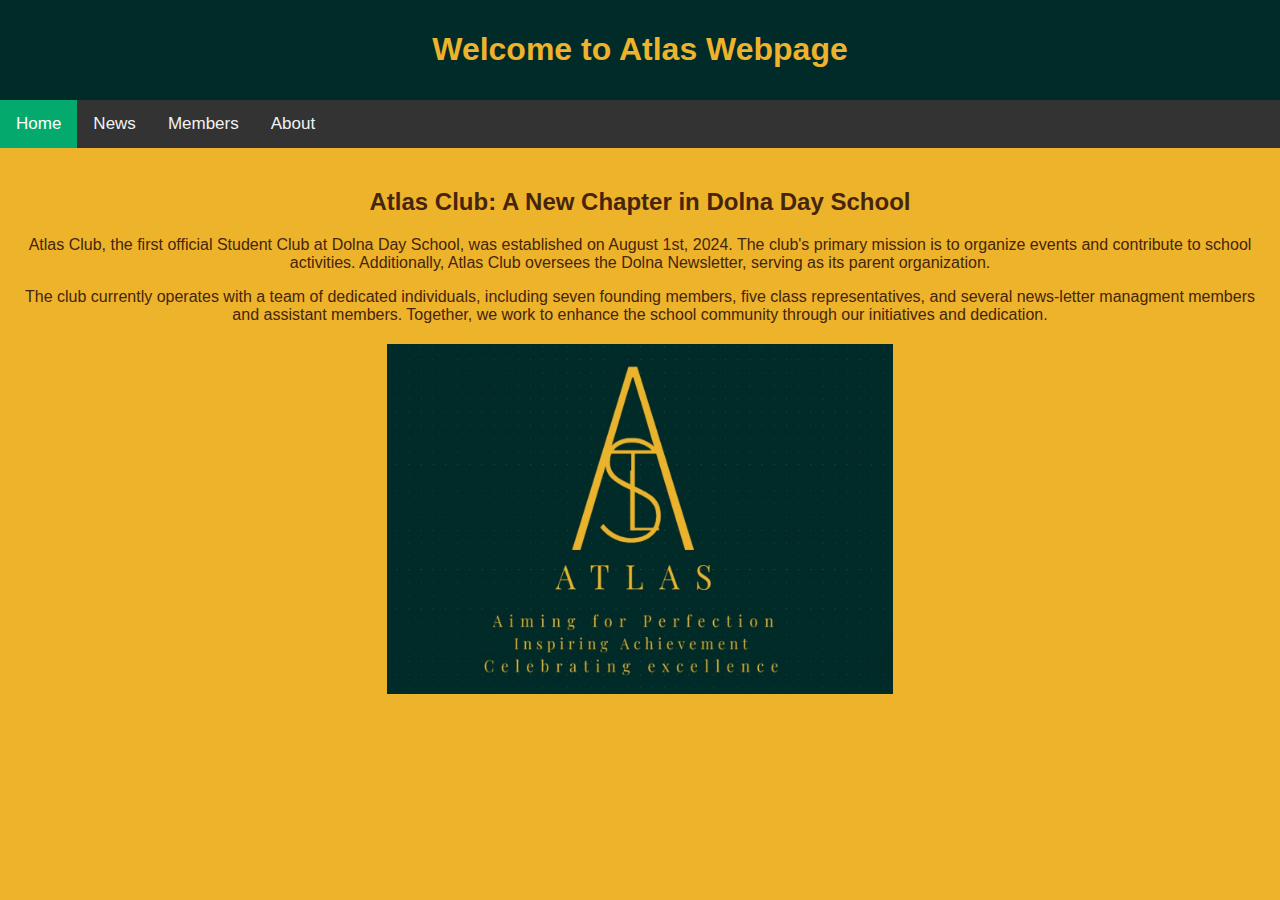
==== index.html @ a120929c "Add files via upload" ====
<!DOCTYPE html>
<html lang="en">
<head>
    <meta charset="UTF-8">
    <meta name="viewport" content="width=device-width, initial-scale=1.0">
    <title>Atlas-Home</title>
    <link rel="icon" type="image/x-icon" href="icon.ico">
    <link rel="stylesheet" href="main_style.css">
</head>
<body>
    <header>
        <h1>Welcome to Atlas Webpage</h1>
    </header>
<div class="topnav">
  <a class="active" href="#home">Home</a>
  <a href="#news">News</a>
  <a href="Members.html">Members</a>
  <a href="#about">About</a>
</div>
    <main>
<center>
        <h2>Atlas Club: A New Chapter in Dolna Day School</h2>
        <p>Atlas Club, the first official Student Club at Dolna Day School, was established on August 1st, 2024. The club's primary mission is to organize events and contribute to school activities. Additionally, Atlas Club oversees the Dolna Newsletter, serving as its parent organization.</p>

<p>The club currently operates with a team of dedicated individuals, including seven founding members, five class representatives, and several news-letter managment members and assistant members. Together, we work to enhance the school community through our initiatives and dedication.</p>
	<img src="icon.png" alt="Club_logo">
</center>
    </main>
---- main_style.css ----
body {
    font-family: Arial, sans-serif;
    margin: 0;
    padding: 0;
    background-color: #EDB32B;
color: #45250d;
}
header {
    background-color: #012B29;
    color: #EDB32B;
    padding: 10px 0;
    text-align: center;
}
main {
    padding: 20px;
}
footer {
    background-color: #333;
    color: white;
    text-align: center;
    padding: 10px 0;
    position: fixed;
    width: 100%;
    bottom: 0;
}
img {
    max-width: 70%;
    height: 350px;
    display: block;
    margin: 20px auto;
}
.topnav {
overflow: hidden;
background-color: #333;
}

.topnav a {
float: left;
color: #f2f2f2;
text-align: center;
padding: 14px 16px;
text-decoration: none;
font-size: 17px;
}

.topnav a:hover {
background-color: #ddd;
color: black;
}

.topnav a.active {
background-color: #04AA6D;
color: white;
}
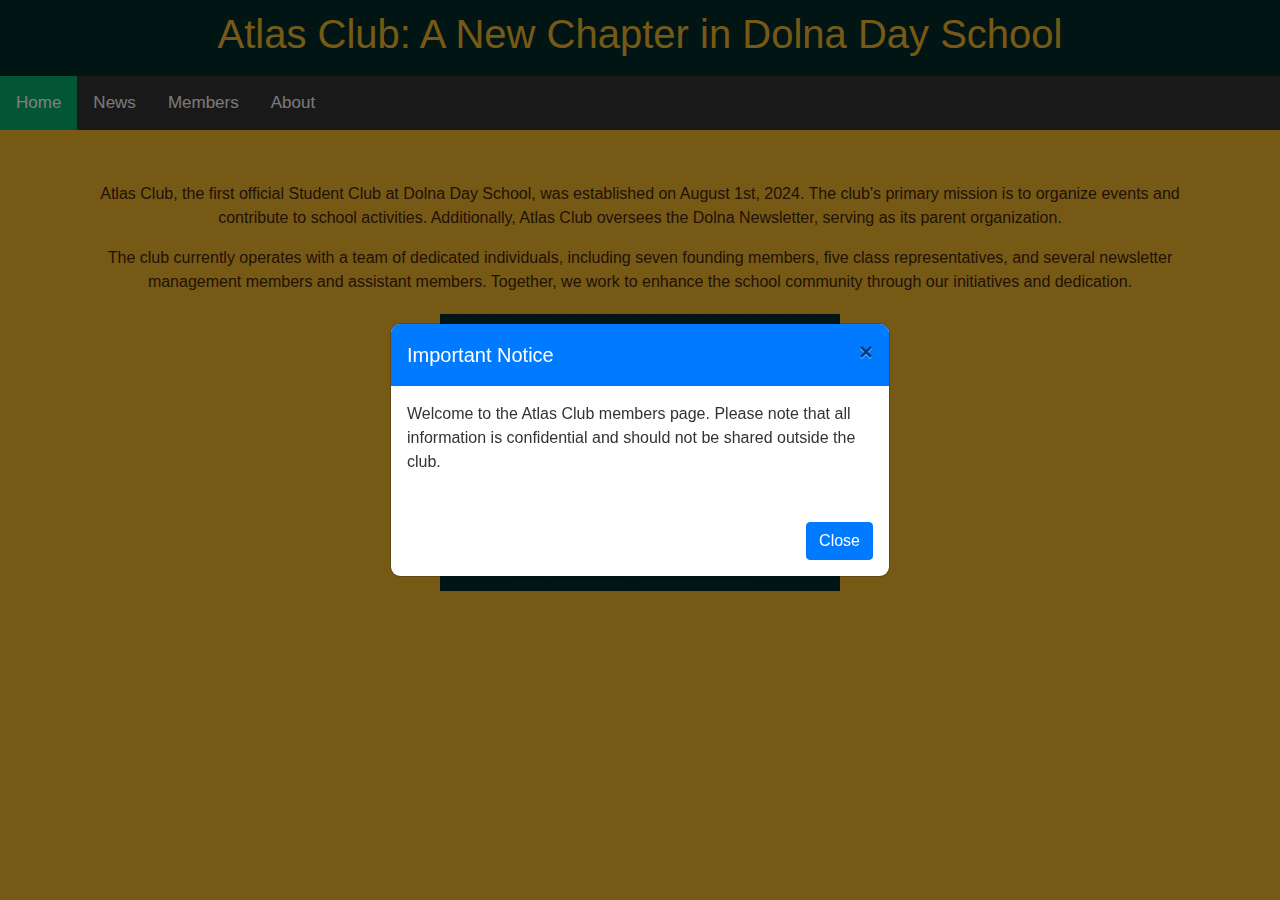
==== commit 9ed3e593: "Add files via upload" ====
--- a/index.html
+++ b/index.html
@@ -5,24 +5,61 @@
     <meta name="viewport" content="width=device-width, initial-scale=1.0">
     <title>Atlas-Home</title>
     <link rel="icon" type="image/x-icon" href="icon.ico">
+    <!-- Include Bootstrap CSS -->
+    <link href="https://stackpath.bootstrapcdn.com/bootstrap/4.5.2/css/bootstrap.min.css" rel="stylesheet">
     <link rel="stylesheet" href="main_style.css">
 </head>
 <body>
-    <header>
-        <h1>Welcome to Atlas Webpage</h1>
+ <div class="modal fade" id="noticeModal" tabindex="-1" role="dialog" aria-labelledby="noticeModalLabel" aria-hidden="true">
+      <div class="modal-dialog modal-dialog-centered" role="document">
+        <div class="modal-content">
+          <div class="modal-header">
+            <h5 class="modal-title" id="noticeModalLabel">Important Notice</h5>
+            <button type="button" class="close" data-dismiss="modal" aria-label="Close">
+              <span aria-hidden="true">&times;</span>
+            </button>
+          </div>
+          <div class="modal-body">
+            <!-- Add your notice content here -->
+            <p>Welcome to the Atlas Club members page. Please note that all information is confidential and should not be shared outside the club.</p>
+          </div>
+          <div class="modal-footer">
+            <button type="button" class="btn btn-primary" data-dismiss="modal">Close</button>
+          </div>
+        </div>
+      </div>
+    </div>
+    <header class="text-center">
+        <h1>Atlas Club: A New Chapter in Dolna Day School</h1>
     </header>
-<div class="topnav">
-  <a class="active" href="#home">Home</a>
-  <a href="#news">News</a>
-  <a href="Members.html">Members</a>
-  <a href="#about">About</a>
-</div>
-    <main>
-<center>
-        <h2>Atlas Club: A New Chapter in Dolna Day School</h2>
-        <p>Atlas Club, the first official Student Club at Dolna Day School, was established on August 1st, 2024. The club's primary mission is to organize events and contribute to school activities. Additionally, Atlas Club oversees the Dolna Newsletter, serving as its parent organization.</p>
+    
+    <div class="topnav">
+        <a class="active" href="#home">Home</a>
+        <a href="#news">News</a>
+        <a href="Members.html">Members</a>
+        <a href="about.html">About</a>
+    </div>
 
-<p>The club currently operates with a team of dedicated individuals, including seven founding members, five class representatives, and several news-letter managment members and assistant members. Together, we work to enhance the school community through our initiatives and dedication.</p>
-	<img src="icon.png" alt="Club_logo">
-</center>
+    <main class="container mt-4">
+        <div class="text-center">
+            <h2></h2>
+            <p>Atlas Club, the first official Student Club at Dolna Day School, was established on August 1st, 2024. The club's primary mission is to organize events and contribute to school activities. Additionally, Atlas Club oversees the Dolna Newsletter, serving as its parent organization.</p>
+
+            <p>The club currently operates with a team of dedicated individuals, including seven founding members, five class representatives, and several newsletter management members and assistant members. Together, we work to enhance the school community through our initiatives and dedication.</p>
+            <!-- Image with max and min size -->
+            <img src="icon.png" alt="Club_logo" style="max-width: 400px; min-width: 200px; width: 100%; height: auto;">
+        </div>
     </main>
+    
+    <!-- Include Bootstrap JS and dependencies -->
+    <script src="https://code.jquery.com/jquery-3.5.1.slim.min.js"></script>
+    <script src="https://cdn.jsdelivr.net/npm/@popperjs/core@2.9.2/dist/umd/popper.min.js"></script>
+    <script src="https://stackpath.bootstrapcdn.com/bootstrap/4.5.2/js/bootstrap.min.js"></script>
+    <!-- JavaScript to Show Modal on Page Load -->
+    <script>
+        $(document).ready(function() {
+            $('#noticeModal').modal('show');
+        });
+    </script>
+</body>
+</html>
--- a/main_style.css
+++ b/main_style.css
@@ -1,3 +1,34 @@
+.modal-content {
+            border-radius: 10px;
+            overflow: hidden;
+        }
+
+        .modal-header {
+            background-color: #007bff;
+            color: white;
+            border-bottom: none;
+        }
+
+        .modal-body {
+            font-size: 16px;
+            color: #333;
+        }
+
+        .modal-footer {
+            border-top: none;
+        }
+
+        .modal-footer .btn-primary {
+            background-color: #007bff;
+            border-color: #007bff;
+            transition: background-color 0.3s ease;
+        }
+
+        .modal-footer .btn-primary:hover {
+            background-color: #0056b3;
+            border-color: #0056b3;
+        }
+
 body {
     font-family: Arial, sans-serif;
     margin: 0;
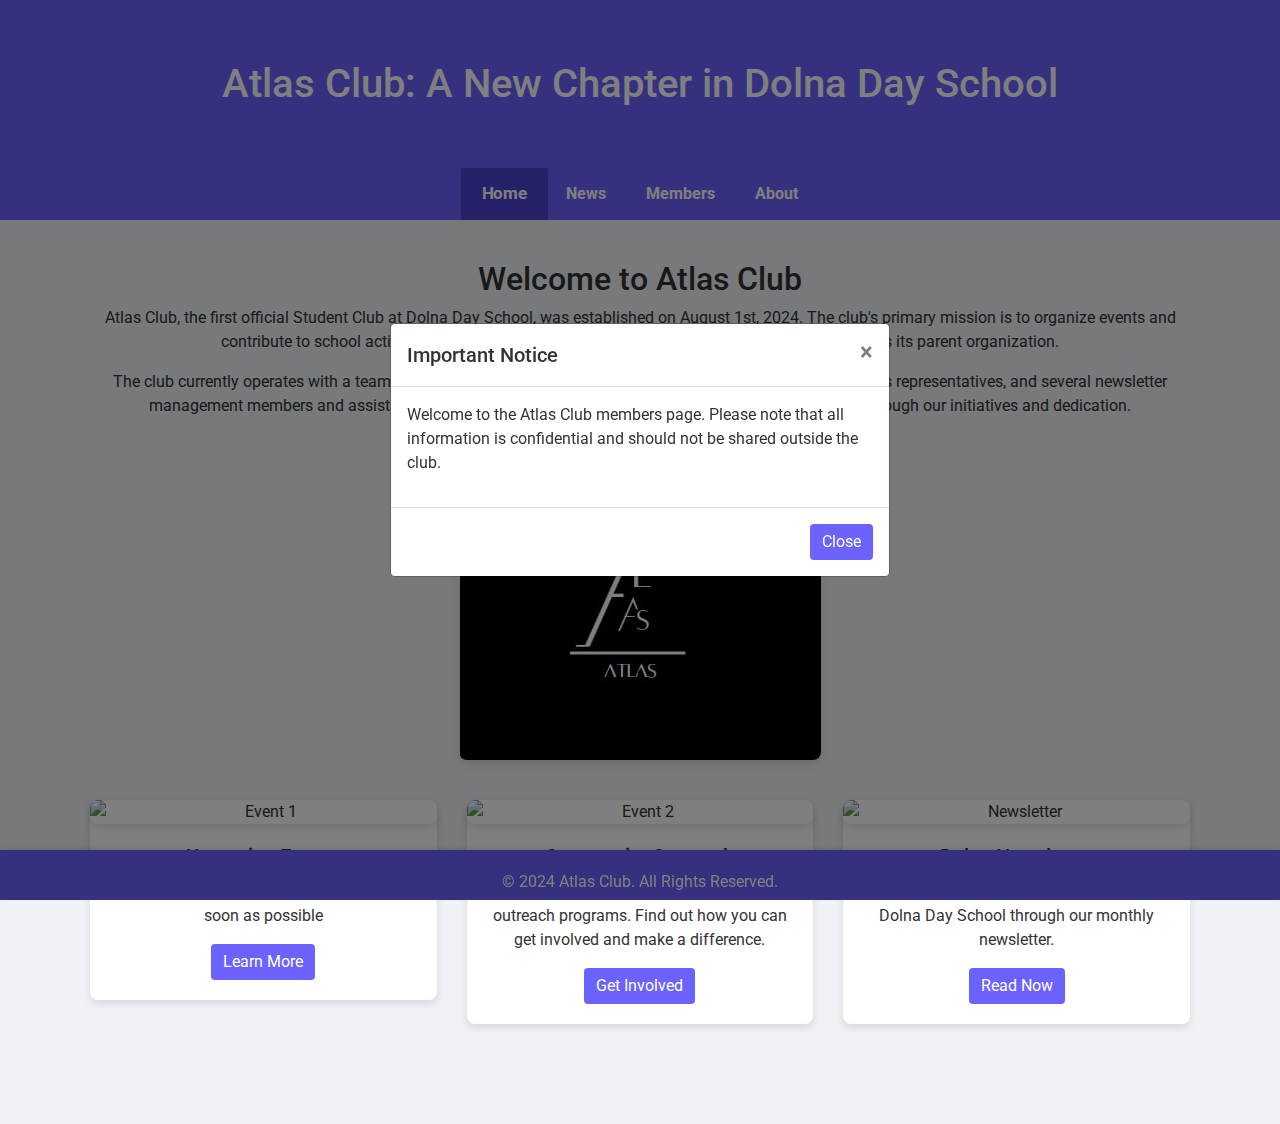
==== commit b3602617: "Add files via upload" ====
--- a/index.html
+++ b/index.html
@@ -3,59 +3,234 @@
 <head>
     <meta charset="UTF-8">
     <meta name="viewport" content="width=device-width, initial-scale=1.0">
-    <title>Atlas-Home</title>
-    <link rel="icon" type="image/x-icon" href="icon.ico">
+    <title>Atlas Club - Home</title>
+    <link rel="icon" type="image/x-icon" href="logo.jpg">
     <!-- Include Bootstrap CSS -->
     <link href="https://stackpath.bootstrapcdn.com/bootstrap/4.5.2/css/bootstrap.min.css" rel="stylesheet">
-    <link rel="stylesheet" href="main_style.css">
+    <!-- Google Fonts -->
+    <link href="https://fonts.googleapis.com/css2?family=Roboto:wght@400;700&display=swap" rel="stylesheet">
+    <!-- Animate.css for animations -->
+    <link rel="stylesheet" href="https://cdnjs.cloudflare.com/ajax/libs/animate.css/4.1.1/animate.min.css">
+    
+    <style>
+        /* Custom styles for a modern look */
+        body {
+            font-family: 'Roboto', sans-serif;
+            color: #333;
+            background-color: #f0f2f5;
+            margin: 0;
+            padding: 0;
+            scroll-behavior: smooth; /* Smooth scrolling */
+        }
+
+        .topnav {
+            background-color: #6c63ff;
+            overflow: hidden;
+            display: flex;
+            justify-content: center;
+            position: sticky;
+            top: 0;
+            z-index: 1000;
+            transition: background-color 0.3s; /* Transition effect */
+        }
+
+        .topnav a {
+            color: white;
+            padding: 14px 20px;
+            text-decoration: none;
+            text-align: center;
+            font-weight: bold;
+            transition: background-color 0.3s, transform 0.3s; /* Transition effect */
+        }
+
+        .topnav a.active, .topnav a:hover {
+            background-color: #4a44d4;
+            border-radius: 4px;
+            transform: scale(1.05); /* Scale effect */
+        }
+
+        .header {
+            text-align: center;
+            padding: 60px 20px;
+            background: #6c63ff;
+            color: white;
+        }
+
+        .header h1 {
+            font-size: 2.5em;
+            margin: 0;
+            animation: fadeInUp 1s; /* Animation */
+        }
+
+        .container {
+            padding: 40px 20px;
+        }
+
+        .content-section {
+            margin-bottom: 40px;
+            text-align: center;
+        }
+
+        .content-section img {
+            max-width: 100%;
+            height: auto;
+            border-radius: 8px;
+            box-shadow: 0 4px 8px rgba(0, 0, 0, 0.1);
+            animation: fadeIn 1s; /* Animation */
+            transition: transform 0.3s; /* Transition effect */
+        }
+
+        .content-section img:hover {
+            transform: scale(1.05); /* Hover effect */
+        }
+
+        .card {
+            border: none;
+            border-radius: 8px;
+            box-shadow: 0 4px 8px rgba(0, 0, 0, 0.1);
+            margin-bottom: 20px;
+            transition: transform 0.3s, box-shadow 0.3s; /* Transition effect */
+            animation: fadeInUp 1s; /* Animation */
+        }
+
+        .card:hover {
+            transform: translateY(-10px); /* Hover effect */
+            box-shadow: 0 6px 12px rgba(0, 0, 0, 0.2); /* Enhanced shadow */
+        }
+
+        .card-img-top {
+            border-top-left-radius: 8px;
+            border-top-right-radius: 8px;
+        }
+
+        .card-body {
+            padding: 20px;
+        }
+
+        .footer {
+            background-color: #6c63ff;
+            color: white;
+            text-align: center;
+            padding: 20px;
+            position: fixed;
+            width: 100%;
+            bottom: 0;
+            box-shadow: 0 -2px 4px rgba(0, 0, 0, 0.1);
+            height: 50px;
+        }
+
+        .btn-primary {
+            background-color: #6c63ff;
+            border: none;
+            border-radius: 4px;
+            transition: background-color 0.3s; /* Transition effect */
+        }
+
+        .btn-primary:hover {
+            background-color: #4a44d4;
+        }
+
+        /* Custom animations */
+        @keyframes fadeIn {
+            from { opacity: 0; }
+            to { opacity: 1; }
+        }
+
+        @keyframes fadeInUp {
+            from { opacity: 0; transform: translateY(20px); }
+            to { opacity: 1; transform: translateY(0); }
+        }
+    </style>
 </head>
 <body>
- <div class="modal fade" id="noticeModal" tabindex="-1" role="dialog" aria-labelledby="noticeModalLabel" aria-hidden="true">
-      <div class="modal-dialog modal-dialog-centered" role="document">
-        <div class="modal-content">
-          <div class="modal-header">
-            <h5 class="modal-title" id="noticeModalLabel">Important Notice</h5>
-            <button type="button" class="close" data-dismiss="modal" aria-label="Close">
-              <span aria-hidden="true">&times;</span>
-            </button>
-          </div>
-          <div class="modal-body">
-            <!-- Add your notice content here -->
-            <p>Welcome to the Atlas Club members page. Please note that all information is confidential and should not be shared outside the club.</p>
-          </div>
-          <div class="modal-footer">
-            <button type="button" class="btn btn-primary" data-dismiss="modal">Close</button>
-          </div>
+    <!-- Modal for Important Notice -->
+    <div class="modal fade" id="noticeModal" tabindex="-1" role="dialog" aria-labelledby="noticeModalLabel" aria-hidden="true">
+        <div class="modal-dialog modal-dialog-centered" role="document">
+            <div class="modal-content">
+                <div class="modal-header">
+                    <h5 class="modal-title" id="noticeModalLabel">Important Notice</h5>
+                    <button type="button" class="close" data-dismiss="modal" aria-label="Close">
+                        <span aria-hidden="true">&times;</span>
+                    </button>
+                </div>
+                <div class="modal-body">
+                    <p>Welcome to the Atlas Club members page. Please note that all information is confidential and should not be shared outside the club.</p>
+                </div>
+                <div class="modal-footer">
+                    <button type="button" class="btn btn-primary" data-dismiss="modal">Close</button>
+                </div>
+            </div>
         </div>
-      </div>
     </div>
-    <header class="text-center">
-        <h1>Atlas Club: A New Chapter in Dolna Day School</h1>
+
+    <!-- Header -->
+    <header class="header animate__animated animate__fadeIn">
+        <h1 class="animate__animated animate__fadeInUp">Atlas Club: A New Chapter in Dolna Day School</h1>
     </header>
-    
-    <div class="topnav">
+
+    <!-- Navigation Bar -->
+    <div class="topnav animate__animated animate__fadeInDown">
         <a class="active" href="#home">Home</a>
-        <a href="#news">News</a>
+        <a href="news.html">News</a>
         <a href="Members.html">Members</a>
         <a href="about.html">About</a>
     </div>
 
-    <main class="container mt-4">
-        <div class="text-center">
-            <h2></h2>
-            <p>Atlas Club, the first official Student Club at Dolna Day School, was established on August 1st, 2024. The club's primary mission is to organize events and contribute to school activities. Additionally, Atlas Club oversees the Dolna Newsletter, serving as its parent organization.</p>
-
-            <p>The club currently operates with a team of dedicated individuals, including seven founding members, five class representatives, and several newsletter management members and assistant members. Together, we work to enhance the school community through our initiatives and dedication.</p>
-            <!-- Image with max and min size -->
-            <img src="icon.png" alt="Club_logo" style="max-width: 400px; min-width: 200px; width: 100%; height: auto;">
-        </div>
+    <!-- Main Content -->
+    <main class="container">
+        <section class="content-section">
+            <h2 class="animate__animated animate__fadeIn">Welcome to Atlas Club</h2>
+            <p class="animate__animated animate__fadeIn">Atlas Club, the first official Student Club at Dolna Day School, was established on August 1st, 2024. The club's primary mission is to organize events and contribute to school activities. Additionally, Atlas Club oversees the Dolna Newsletter, serving as its parent organization.</p>
+            <p class="animate__animated animate__fadeIn">The club currently operates with a team of dedicated individuals, including seven founding members, five class representatives, and several newsletter management members and assistant members. Together, we work to enhance the school community through our initiatives and dedication.</p>
+            <img src="logo.jpg" alt="Club Logo" class="animate__animated animate__fadeIn">
+        </section>
+
+        <!-- Additional Sections -->
+        <section class="content-section">
+            <div class="row">
+                <div class="col-md-4">
+                    <div class="card animate__animated animate__fadeInUp">
+                        <img src="event1.jpg" class="card-img-top" alt="Event 1">
+                        <div class="card-body">
+                            <h5 class="card-title">Upcoming Events</h5>
+                            <p class="card-text">Join us in our events and contact us as soon as possible</p>
+                            <a href="news.html" class="btn btn-primary">Learn More</a>
+                        </div>
+                    </div>
+                </div>
+                <div class="col-md-4">
+                    <div class="card animate__animated animate__fadeInUp">
+                        <img src="event2.jpg" class="card-img-top" alt="Event 2">
+                        <div class="card-body">
+                            <h5 class="card-title">Community Outreach</h5>
+                            <p class="card-text">We are actively involved in community outreach programs. Find out how you can get involved and make a difference.</p>
+                            <a href="about.html" class="btn btn-primary">Get Involved</a>
+                        </div>
+                    </div>
+                </div>
+                <div class="col-md-4">
+                    <div class="card animate__animated animate__fadeInUp">
+                        <img src="newsletter.jpg" class="card-img-top" alt="Newsletter">
+                        <div class="card-body">
+                            <h5 class="card-title">Dolna Newsletter</h5>
+                            <p class="card-text">Stay updated with the latest news from Dolna Day School through our monthly newsletter.</p>
+                            <a href="newsletter.html" class="btn btn-primary">Read Now</a>
+                        </div>
+                    </div>
+                </div>
+            </div>
+        </section>
     </main>
-    
+
+    <!-- Footer -->
+    <footer class="footer animate__animated animate__fadeInUp">
+        <p>&copy; 2024 Atlas Club. All Rights Reserved.</p>
+    </footer>
+
     <!-- Include Bootstrap JS and dependencies -->
     <script src="https://code.jquery.com/jquery-3.5.1.slim.min.js"></script>
     <script src="https://cdn.jsdelivr.net/npm/@popperjs/core@2.9.2/dist/umd/popper.min.js"></script>
     <script src="https://stackpath.bootstrapcdn.com/bootstrap/4.5.2/js/bootstrap.min.js"></script>
-    <!-- JavaScript to Show Modal on Page Load -->
     <script>
         $(document).ready(function() {
             $('#noticeModal').modal('show');
